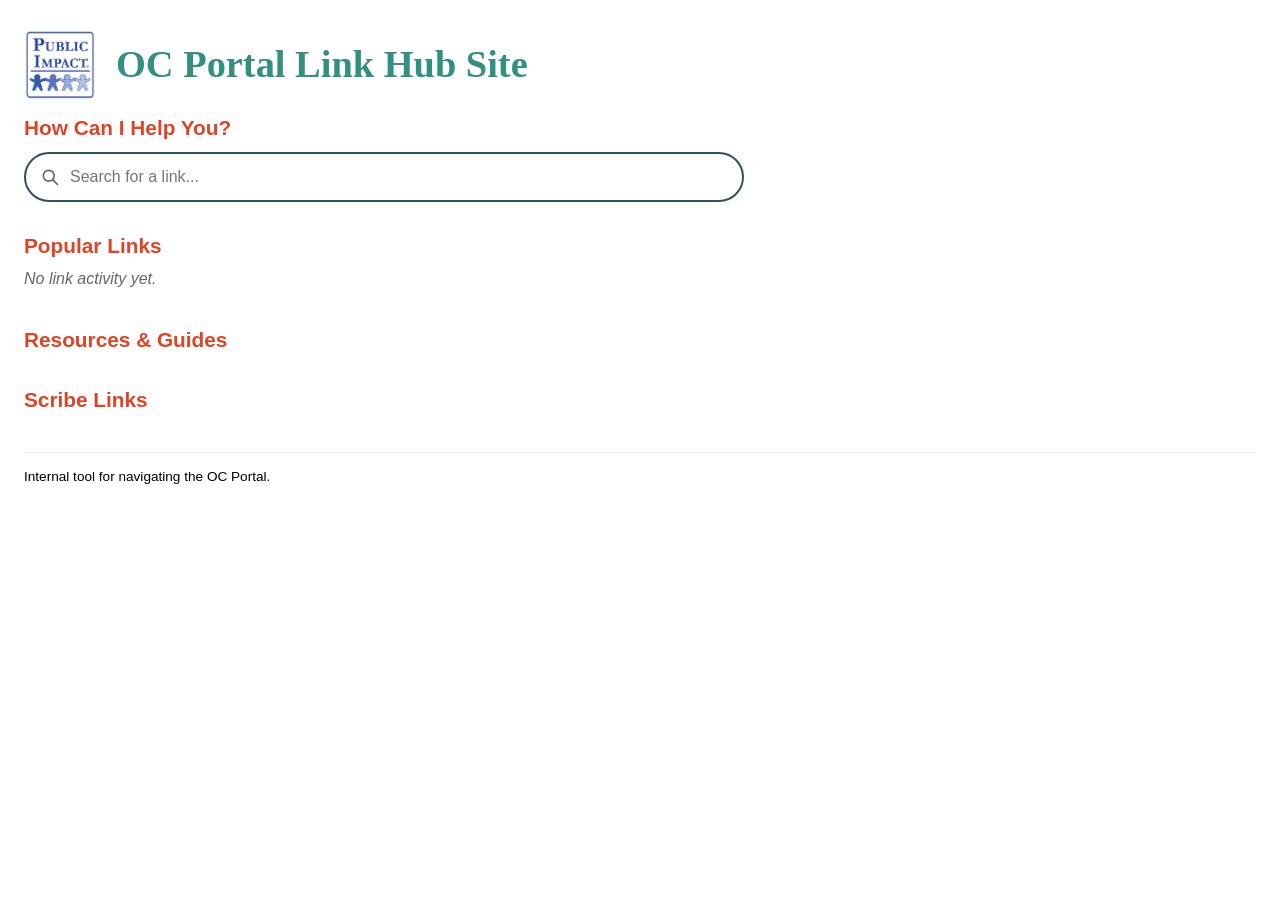
==== public/index.html @ 476a0288 "Initial Website, missing main card links" ====
<!DOCTYPE html>
<html lang="en">
<head>
  <meta charset="UTF-8">
  <meta name="viewport" content="width=device-width, initial-scale=1.0">
  <title>OC Portal Link Hub Site</title>
  <link rel="stylesheet" href="./styles.css">
</head>
<body>
  <header class="site-header">
    <img src="./assets/logo.png" alt="Public Impact logo" class="logo">
    <h1 class="site-title">OC Portal Link Hub Site</h1>
  </header>

  <main>
    <section class="search-section">
      <h2 class="section-heading">How Can I Help You?</h2>
      <div class="search-box">
        <svg class="search-icon" aria-hidden="true" viewBox="0 0 24 24" fill="none" xmlns="http://www.w3.org/2000/svg">
          <circle cx="10.5" cy="10.5" r="6.5" stroke="currentColor" stroke-width="2"/>
          <line x1="15.4" y1="15.4" x2="21" y2="21" stroke="currentColor" stroke-width="2" stroke-linecap="round"/>
        </svg>
        <input
          type="text"
          id="search-input"
          placeholder="Search for a link..."
          autocomplete="off"
          aria-label="Search link titles"
        >
        <div id="search-results" class="search-results" hidden></div>
      </div>
    </section>

    <section class="popular-section">
      <h2 class="section-heading">Popular Links</h2>
      <div id="popular-pills" class="pill-row">
        <p class="empty-note">No link activity yet.</p>
      </div>
    </section>

    <section class="browse-section">
      <h2 class="section-heading">Resources &amp; Guides</h2>
      <div id="resource-grid" class="category-grid"></div>
    </section>

    <section class="scribe-section">
      <h2 class="section-heading">Scribe Links</h2>
      <div id="link-tree" class="link-tree"></div>
    </section>
  </main>

  <footer class="site-footer">
    <p>Internal tool for navigating the OC Portal.</p>
  </footer>

  <script src="./config.js"></script>
  <script src="./app.js"></script>
</body>
</html>
---- public/styles.css ----
:root {
  --aqua: #338F80;
  --red: #DE4526;
  --navy: #305064;
  --gold: #E1B148;
  --beige: #EBEDDD;
  --black: #000000;
}

* {
  box-sizing: border-box;
}

body {
  margin: 0;
  padding: 0 24px 48px;
  font-family: Calibri, "Calibri Light", Candara, Segoe, "Segoe UI", sans-serif;
  font-size: 16px;
  color: var(--black);
  background: #ffffff;
}

/* ---------- Header / Main Heading 1 ---------- */
.site-header {
  display: flex;
  align-items: center;
  gap: 20px;
  padding: 28px 0 16px;
}

.logo {
  height: 72px;
  width: auto;
}

.site-title {
  font-family: Cambria, Georgia, "Times New Roman", serif;
  font-weight: bold;
  color: var(--aqua);
  font-size: 2.4rem;
  margin: 0;
}

/* ---------- Heading 2 style ---------- */
.section-heading {
  font-family: Calibri, sans-serif;
  font-weight: bold;
  color: var(--red);
  font-size: 1.3rem;
  margin: 0 0 12px;
}

/* ---------- Heading 3 style ---------- */
h3.category-title,
summary.category-title {
  font-family: Calibri, sans-serif;
  font-weight: bold;
  color: var(--black);
  font-size: 1.1rem;
  margin: 0;
}

.tm-term {
  color: var(--navy);
  font-style: italic;
}

/* ---------- Body text ---------- */
p {
  font-family: Calibri, sans-serif;
  color: var(--black);
  margin: 0 0 8px;
}

.empty-note {
  color: #666;
  font-style: italic;
}

/* ---------- Search ---------- */
.search-section {
  margin-bottom: 32px;
}

.search-box {
  position: relative;
  max-width: 720px;
}

.search-icon {
  position: absolute;
  left: 16px;
  top: 50%;
  transform: translateY(-50%);
  width: 20px;
  height: 20px;
  color: #666;
  pointer-events: none;
}

#search-input {
  width: 100%;
  padding: 14px 16px 14px 44px;
  font-size: 1rem;
  font-family: Calibri, sans-serif;
  border: 2px solid var(--navy);
  border-radius: 999px;
  outline: none;
}

#search-input:focus {
  border-color: var(--aqua);
}

.search-results {
  position: absolute;
  top: calc(100% + 6px);
  left: 0;
  right: 0;
  background: #ffffff;
  border: 1px solid #ccc;
  border-radius: 12px;
  box-shadow: 0 6px 18px rgba(0, 0, 0, 0.12);
  max-height: 340px;
  overflow-y: auto;
  z-index: 10;
}

.search-result-item {
  display: block;
  padding: 10px 16px;
  text-decoration: none;
  color: var(--aqua);
  font-weight: bold;
  border-bottom: 1px solid #eee;
}

.search-result-item:last-child {
  border-bottom: none;
}

.search-result-item:hover,
.search-result-item:focus {
  background: var(--beige);
}

.search-result-path {
  display: block;
  font-weight: normal;
  font-size: 0.8rem;
  color: #666;
}

.search-no-results {
  padding: 12px 16px;
  color: #666;
  font-style: italic;
}

/* ---------- Popular Links pills ---------- */
.popular-section {
  margin-bottom: 32px;
}

.pill-row {
  display: flex;
  flex-wrap: wrap;
  gap: 12px;
}

.pill-link {
  display: inline-block;
  padding: 8px 20px;
  border: 2px solid var(--aqua);
  border-radius: 999px;
  color: var(--aqua);
  font-weight: bold;
  font-family: Calibri, sans-serif;
  text-decoration: none;
  background: #ffffff;
  transition: background 0.15s ease, color 0.15s ease;
}

.pill-link:hover,
.pill-link:focus {
  background: var(--aqua);
  color: #ffffff;
}

/* ---------- Category grid ---------- */
.browse-section {
  margin-bottom: 24px;
}

.category-grid {
  display: grid;
  grid-template-columns: repeat(auto-fill, minmax(190px, 1fr));
  gap: 16px;
  margin-bottom: 24px;
}

.category-card {
  display: flex;
  align-items: center;
  justify-content: center;
  text-align: center;
  padding: 24px 12px;
  min-height: 100px;
  background: var(--beige);
  border: 1px solid #d7dac2;
  border-radius: 14px;
  cursor: pointer;
  font-family: Calibri, sans-serif;
  font-weight: bold;
  color: var(--navy);
  font-size: 1.05rem;
  text-decoration: none;
  transition: transform 0.1s ease, box-shadow 0.1s ease;
}

.scribe-section {
  margin-bottom: 24px;
}

.category-card:hover,
.category-card:focus {
  transform: translateY(-2px);
  box-shadow: 0 4px 10px rgba(0, 0, 0, 0.12);
}

/* ---------- Link tree ---------- */
.link-tree details {
  margin-bottom: 8px;
  border: 1px solid #e0e0e0;
  border-radius: 10px;
  padding: 10px 16px;
  background: #fff;
}

.link-tree details details {
  margin-top: 8px;
  margin-left: 16px;
  background: #fafafa;
}

.link-tree summary {
  cursor: pointer;
}

.link-tree summary::-webkit-details-marker {
  color: var(--aqua);
}

.link-list {
  list-style: none;
  margin: 10px 0 0;
  padding: 0;
}

.link-list li {
  position: relative;
  padding-left: 16px;
  margin-bottom: 6px;
}

.link-list li::before {
  content: "\2022";
  position: absolute;
  left: 0;
  color: var(--black);
}

.link-list a {
  color: var(--aqua);
  font-weight: bold;
  font-family: Calibri, sans-serif;
  text-decoration: none;
}

.link-list a:hover,
.link-list a:focus {
  text-decoration: underline;
}

/* ---------- Footer ---------- */
.site-footer {
  margin-top: 40px;
  padding-top: 16px;
  border-top: 1px solid #eee;
  color: #666;
  font-size: 0.85rem;
}
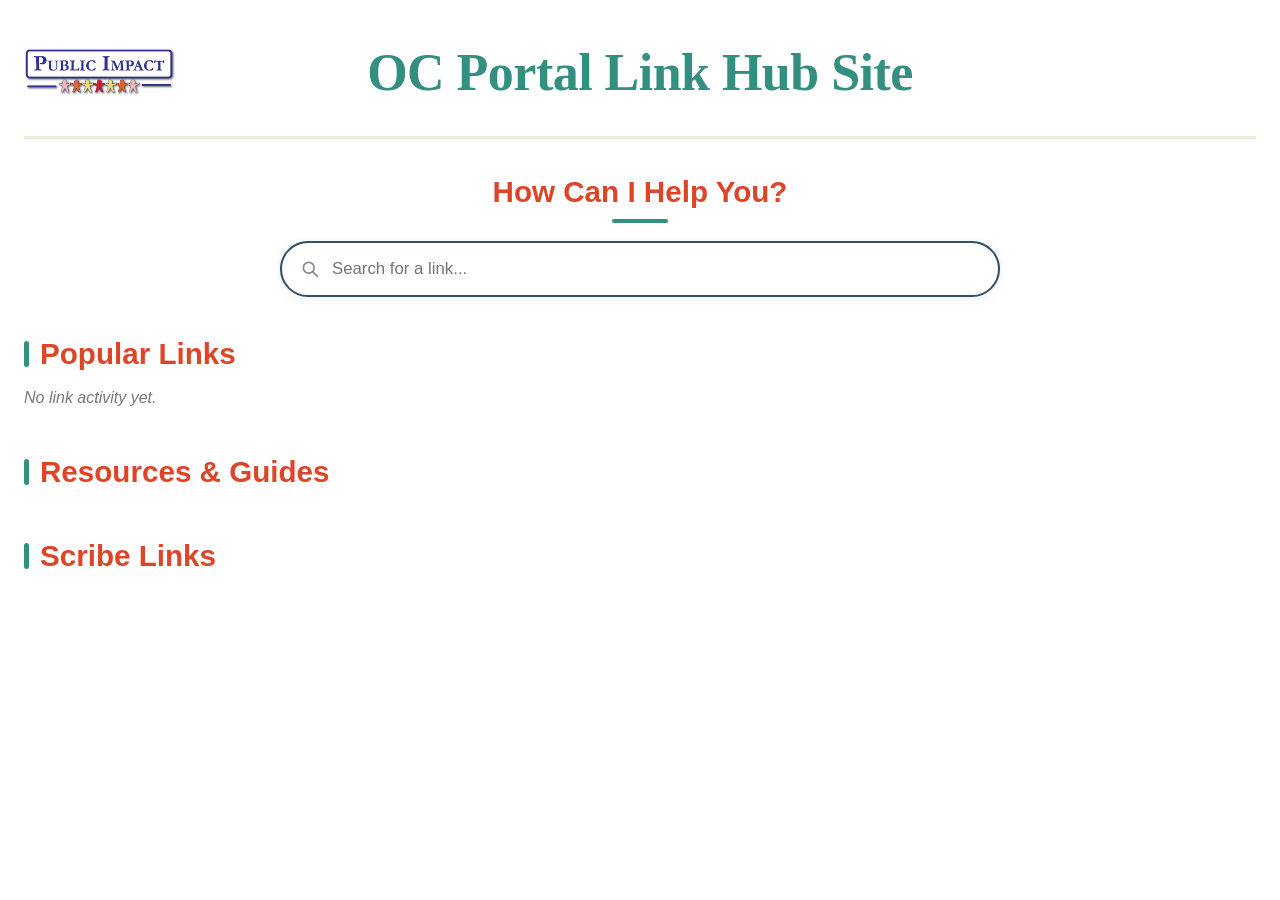
==== commit 755292fc: "real resources and guides" ====
--- a/public/index.html
+++ b/public/index.html
@@ -8,13 +8,13 @@
 </head>
 <body>
   <header class="site-header">
-    <img src="./assets/logo.png" alt="Public Impact logo" class="logo">
+    <img src="./assets/logo.jpg" alt="Public Impact logo" class="logo">
     <h1 class="site-title">OC Portal Link Hub Site</h1>
   </header>
 
   <main>
     <section class="search-section">
-      <h2 class="section-heading">How Can I Help You?</h2>
+      <h2 class="section-heading center-heading">How Can I Help You?</h2>
       <div class="search-box">
         <svg class="search-icon" aria-hidden="true" viewBox="0 0 24 24" fill="none" xmlns="http://www.w3.org/2000/svg">
           <circle cx="10.5" cy="10.5" r="6.5" stroke="currentColor" stroke-width="2"/>
@@ -49,10 +49,6 @@
     </section>
   </main>
 
-  <footer class="site-footer">
-    <p>Internal tool for navigating the OC Portal.</p>
-  </footer>
-
   <script src="./config.js"></script>
   <script src="./app.js"></script>
 </body>
--- a/public/styles.css
+++ b/public/styles.css
@@ -5,6 +5,7 @@
   --gold: #E1B148;
   --beige: #EBEDDD;
   --black: #000000;
+  --aqua-tint: #EAF3F1;
 }
 
 * {
@@ -12,8 +13,9 @@
 }
 
 body {
-  margin: 0;
-  padding: 0 24px 48px;
+  margin: 0 auto;
+  max-width: 1800px;
+  padding: 0 clamp(16px, 4vw, 24px) 56px;
   font-family: Calibri, "Calibri Light", Candara, Segoe, "Segoe UI", sans-serif;
   font-size: 16px;
   color: var(--black);
@@ -22,32 +24,86 @@
 
 /* ---------- Header / Main Heading 1 ---------- */
 .site-header {
-  display: flex;
+  display: grid;
+  grid-template-columns: 1fr auto 1fr;
   align-items: center;
   gap: 20px;
-  padding: 28px 0 16px;
+  padding: 32px 0 24px;
+  margin-bottom: 36px;
+  border-bottom: 3px solid var(--beige);
 }
 
 .logo {
-  height: 72px;
+  height: clamp(52px, 8vw, 80px);
   width: auto;
+  grid-column: 1;
+  justify-self: start;
 }
 
 .site-title {
+  grid-column: 2;
+  justify-self: center;
+  text-align: center;
   font-family: Cambria, Georgia, "Times New Roman", serif;
   font-weight: bold;
   color: var(--aqua);
-  font-size: 2.4rem;
+  font-size: clamp(2rem, 5vw, 3.25rem);
+  letter-spacing: -0.01em;
   margin: 0;
+}
+
+@media (max-width: 600px) {
+  .site-header {
+    grid-template-columns: 1fr;
+    justify-items: center;
+  }
+
+  .logo,
+  .site-title {
+    grid-column: 1;
+    justify-self: center;
+  }
 }
 
 /* ---------- Heading 2 style ---------- */
 .section-heading {
+  position: relative;
   font-family: Calibri, sans-serif;
   font-weight: bold;
   color: var(--red);
-  font-size: 1.3rem;
-  margin: 0 0 12px;
+  font-size: clamp(1.4rem, 3vw, 1.85rem);
+  margin: 0 0 18px;
+  padding-left: 16px;
+}
+
+.section-heading::before {
+  content: "";
+  position: absolute;
+  left: 0;
+  top: 0.15em;
+  bottom: 0.15em;
+  width: 5px;
+  border-radius: 3px;
+  background: var(--aqua);
+}
+
+.center-heading {
+  text-align: center;
+  padding-left: 0;
+}
+
+.center-heading::before {
+  display: none;
+}
+
+.center-heading::after {
+  content: "";
+  display: block;
+  width: 56px;
+  height: 4px;
+  margin: 10px auto 0;
+  border-radius: 2px;
+  background: var(--aqua);
 }
 
 /* ---------- Heading 3 style ---------- */
@@ -56,7 +112,7 @@
   font-family: Calibri, sans-serif;
   font-weight: bold;
   color: var(--black);
-  font-size: 1.1rem;
+  font-size: 1.2rem;
   margin: 0;
 }
 
@@ -73,54 +129,59 @@
 }
 
 .empty-note {
-  color: #666;
+  color: #777;
   font-style: italic;
 }
 
 /* ---------- Search ---------- */
 .search-section {
-  margin-bottom: 32px;
+  margin-bottom: 40px;
+  text-align: center;
 }
 
 .search-box {
+  margin: 0 auto;
   position: relative;
   max-width: 720px;
 }
 
 .search-icon {
   position: absolute;
-  left: 16px;
+  left: 20px;
   top: 50%;
   transform: translateY(-50%);
   width: 20px;
   height: 20px;
-  color: #666;
+  color: #888;
   pointer-events: none;
 }
 
 #search-input {
   width: 100%;
-  padding: 14px 16px 14px 44px;
-  font-size: 1rem;
+  padding: 16px 20px 16px 50px;
+  font-size: 1.05rem;
   font-family: Calibri, sans-serif;
   border: 2px solid var(--navy);
   border-radius: 999px;
   outline: none;
+  box-shadow: 0 2px 8px rgba(48, 80, 100, 0.1);
+  transition: box-shadow 0.15s ease, border-color 0.15s ease;
 }
 
 #search-input:focus {
   border-color: var(--aqua);
+  box-shadow: 0 0 0 4px var(--aqua-tint), 0 2px 8px rgba(48, 80, 100, 0.1);
 }
 
 .search-results {
   position: absolute;
-  top: calc(100% + 6px);
+  top: calc(100% + 8px);
   left: 0;
   right: 0;
   background: #ffffff;
-  border: 1px solid #ccc;
-  border-radius: 12px;
-  box-shadow: 0 6px 18px rgba(0, 0, 0, 0.12);
+  border: 1px solid #ddd;
+  border-radius: 14px;
+  box-shadow: 0 10px 28px rgba(0, 0, 0, 0.14);
   max-height: 340px;
   overflow-y: auto;
   z-index: 10;
@@ -128,11 +189,12 @@
 
 .search-result-item {
   display: block;
-  padding: 10px 16px;
+  padding: 12px 18px;
   text-decoration: none;
   color: var(--aqua);
   font-weight: bold;
   border-bottom: 1px solid #eee;
+  transition: background 0.1s ease;
 }
 
 .search-result-item:last-child {
@@ -141,25 +203,26 @@
 
 .search-result-item:hover,
 .search-result-item:focus {
-  background: var(--beige);
+  background: var(--aqua-tint);
 }
 
 .search-result-path {
   display: block;
   font-weight: normal;
   font-size: 0.8rem;
-  color: #666;
+  color: #777;
+  margin-top: 2px;
 }
 
 .search-no-results {
-  padding: 12px 16px;
-  color: #666;
+  padding: 14px 18px;
+  color: #777;
   font-style: italic;
 }
 
 /* ---------- Popular Links pills ---------- */
 .popular-section {
-  margin-bottom: 32px;
+  margin-bottom: 40px;
 }
 
 .pill-row {
@@ -170,33 +233,55 @@
 
 .pill-link {
   display: inline-block;
-  padding: 8px 20px;
+  padding: 10px 22px;
   border: 2px solid var(--aqua);
   border-radius: 999px;
   color: var(--aqua);
   font-weight: bold;
+  font-size: 1rem;
   font-family: Calibri, sans-serif;
   text-decoration: none;
   background: #ffffff;
-  transition: background 0.15s ease, color 0.15s ease;
+  box-shadow: 0 2px 6px rgba(51, 143, 128, 0.15);
+  transition: background 0.15s ease, color 0.15s ease, transform 0.15s ease, box-shadow 0.15s ease;
 }
 
 .pill-link:hover,
 .pill-link:focus {
   background: var(--aqua);
   color: #ffffff;
+  transform: translateY(-2px);
+  box-shadow: 0 6px 14px rgba(51, 143, 128, 0.3);
 }
 
 /* ---------- Category grid ---------- */
 .browse-section {
-  margin-bottom: 24px;
+  margin-bottom: 32px;
 }
 
 .category-grid {
   display: grid;
-  grid-template-columns: repeat(auto-fill, minmax(190px, 1fr));
-  gap: 16px;
+  grid-template-columns: 1fr;
+  gap: 18px;
   margin-bottom: 24px;
+}
+
+@media (min-width: 480px) {
+  .category-grid {
+    grid-template-columns: repeat(2, 1fr);
+  }
+}
+
+@media (min-width: 760px) {
+  .category-grid {
+    grid-template-columns: repeat(3, 1fr);
+  }
+}
+
+@media (min-width: 1000px) {
+  .category-grid {
+    grid-template-columns: repeat(4, 1fr);
+  }
 }
 
 .category-card {
@@ -204,63 +289,101 @@
   align-items: center;
   justify-content: center;
   text-align: center;
-  padding: 24px 12px;
-  min-height: 100px;
+  padding: 26px 14px;
+  min-height: 108px;
   background: var(--beige);
   border: 1px solid #d7dac2;
-  border-radius: 14px;
+  border-radius: 16px;
   cursor: pointer;
   font-family: Calibri, sans-serif;
   font-weight: bold;
   color: var(--navy);
-  font-size: 1.05rem;
+  font-size: 1.1rem;
   text-decoration: none;
-  transition: transform 0.1s ease, box-shadow 0.1s ease;
+  box-shadow: 0 2px 6px rgba(48, 80, 100, 0.08);
+  transition: transform 0.15s ease, box-shadow 0.15s ease, border-color 0.15s ease;
+}
+
+.category-card:hover,
+.category-card:focus {
+  transform: translateY(-3px);
+  border-color: var(--aqua);
+  box-shadow: 0 10px 22px rgba(48, 80, 100, 0.18);
 }
 
 .scribe-section {
   margin-bottom: 24px;
 }
 
-.category-card:hover,
-.category-card:focus {
-  transform: translateY(-2px);
-  box-shadow: 0 4px 10px rgba(0, 0, 0, 0.12);
-}
-
 /* ---------- Link tree ---------- */
 .link-tree details {
-  margin-bottom: 8px;
-  border: 1px solid #e0e0e0;
-  border-radius: 10px;
-  padding: 10px 16px;
+  margin-bottom: 10px;
+  border: 1px solid #e2e2e2;
+  border-radius: 12px;
+  padding: 14px 18px;
   background: #fff;
+  box-shadow: 0 1px 4px rgba(0, 0, 0, 0.04);
+  transition: box-shadow 0.15s ease;
+}
+
+.link-tree > details:hover {
+  box-shadow: 0 4px 12px rgba(0, 0, 0, 0.08);
 }
 
 .link-tree details details {
-  margin-top: 8px;
-  margin-left: 16px;
-  background: #fafafa;
+  margin-top: 10px;
+  margin-left: 4px;
+  padding: 12px 16px;
+  background: var(--aqua-tint);
+  border: none;
+  border-left: 3px solid var(--aqua);
+  border-radius: 8px;
+  box-shadow: none;
 }
 
 .link-tree summary {
   cursor: pointer;
+  display: flex;
+  align-items: center;
+  justify-content: space-between;
+  gap: 12px;
+  list-style: none;
 }
 
 .link-tree summary::-webkit-details-marker {
+  display: none;
+}
+
+.link-tree summary::marker {
+  content: "";
+}
+
+.summary-label {
+  flex: 1 1 auto;
+}
+
+.tree-chevron {
+  flex: none;
+  width: 16px;
+  height: 16px;
   color: var(--aqua);
+  transition: transform 0.2s ease;
+}
+
+.link-tree details[open] > summary > .tree-chevron {
+  transform: rotate(90deg);
 }
 
 .link-list {
   list-style: none;
-  margin: 10px 0 0;
+  margin: 12px 0 0;
   padding: 0;
 }
 
 .link-list li {
   position: relative;
-  padding-left: 16px;
-  margin-bottom: 6px;
+  padding-left: 18px;
+  margin-bottom: 8px;
 }
 
 .link-list li::before {
@@ -281,12 +404,3 @@
 .link-list a:focus {
   text-decoration: underline;
 }
-
-/* ---------- Footer ---------- */
-.site-footer {
-  margin-top: 40px;
-  padding-top: 16px;
-  border-top: 1px solid #eee;
-  color: #666;
-  font-size: 0.85rem;
-}
